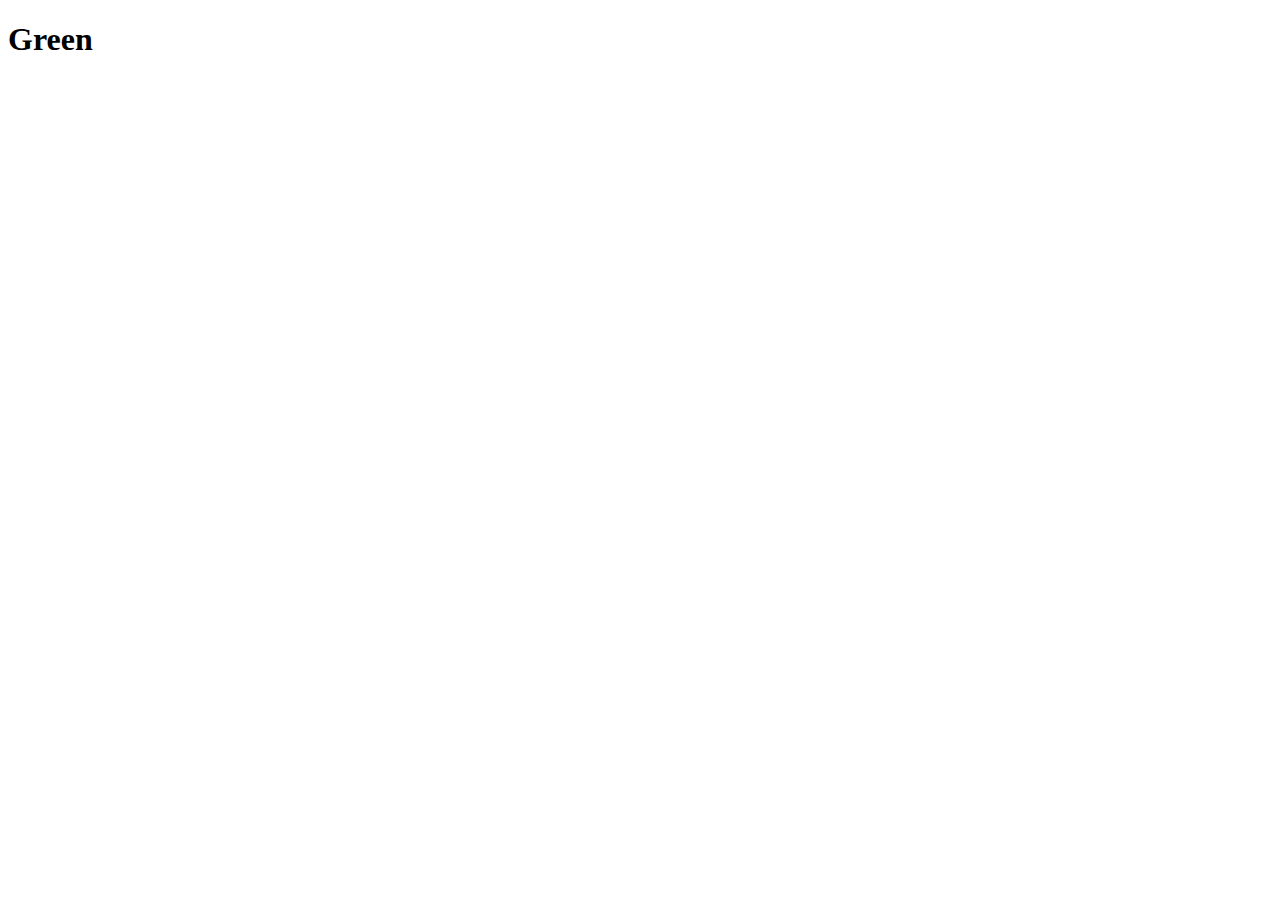
==== index.html @ b15a9b60 "Blank Commit" ====
<!DOCTYPE html>
<html lang="en">
<head>
    <meta charset="UTF-8">
    <meta name="viewport" content="width=device-width, initial-scale=1.0">
    <title>Focus Flow</title>
</head>
<body>
    <h1>Green</h1>
</body>
</html>
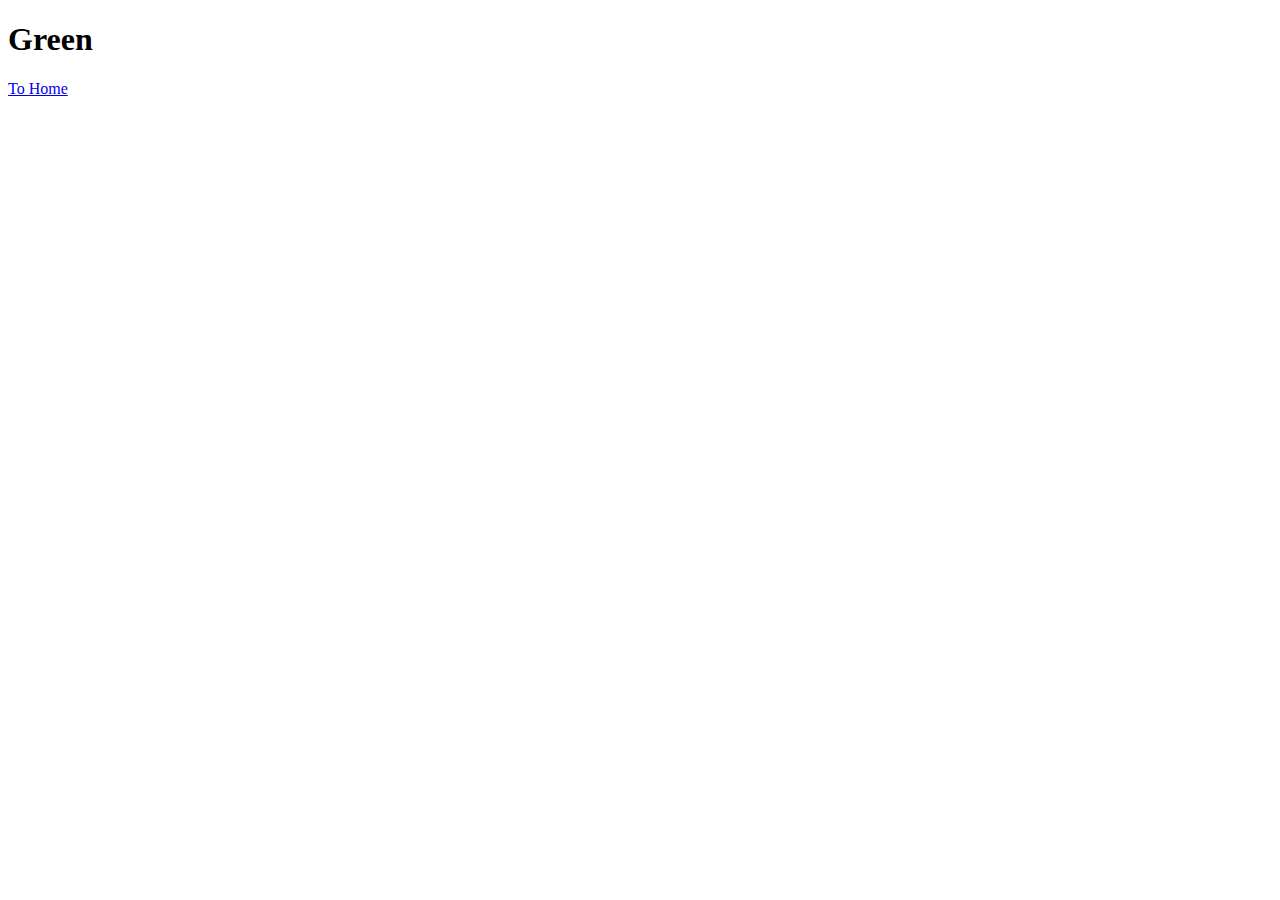
==== commit f1d80183: "Created Files" ====
--- a/index.html
+++ b/index.html
@@ -7,5 +7,6 @@
 </head>
 <body>
     <h1>Green</h1>
+    <a href="/home.html">To Home</a>
 </body>
 </html>